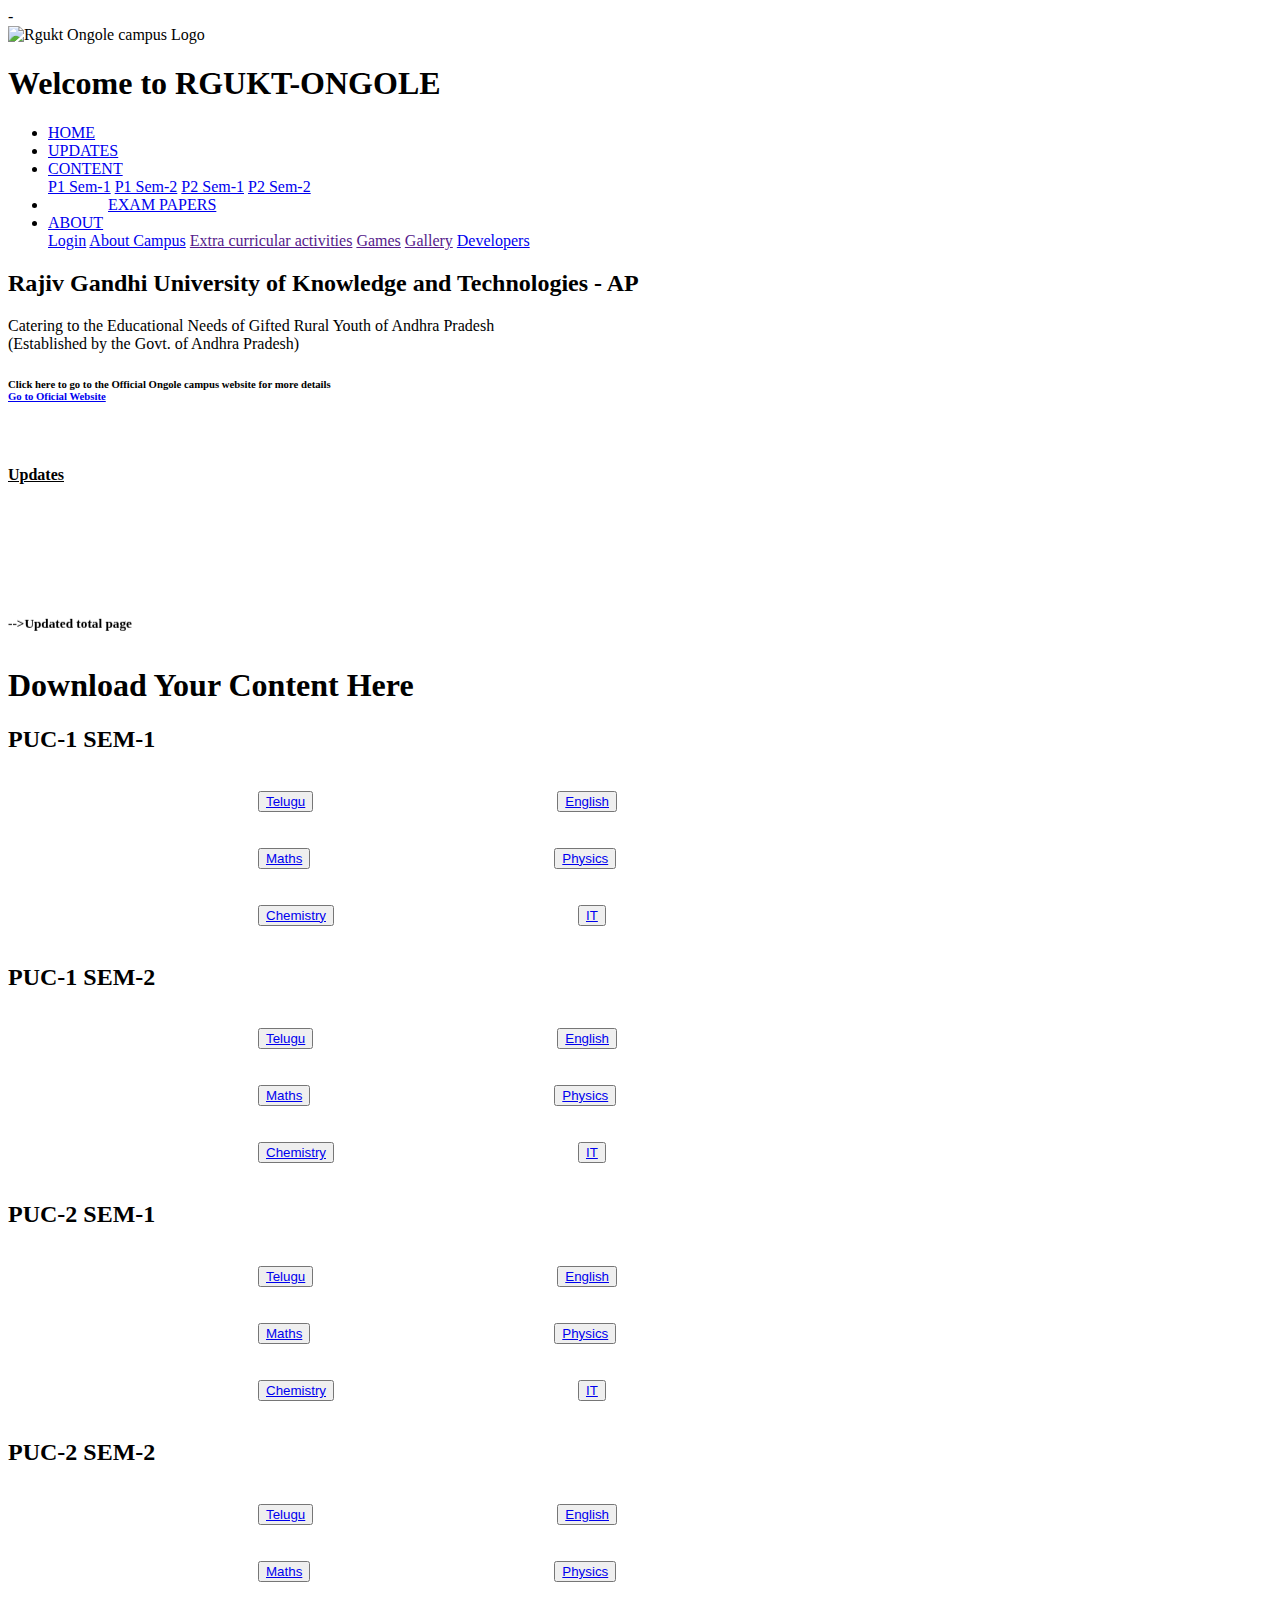
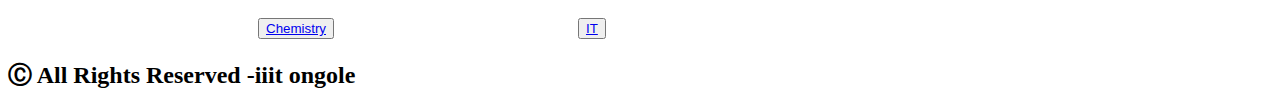
==== index.html @ 887feb47 "Add files via upload" ====
<!DOCTYPE html>-
<html>
<head>
    <title>
       PUC Content  
    </title>
    <link rel="stylesheet" href="/home/rguktongole/Documents/PUC/puc_content.css">
<link rel="stylesheet" href="https://cdnjs.cloudflare.com/ajax/libs/font-awesome/4.7.0/css/font-awesome.min.css">
</head>
<body>
    <header class="heading">
        <img src="/storage/emulated/0/Alarms/images/iiit-Ongole.webp" alt="Rgukt Ongole campus Logo"> 
        <h1 class="hed">Welcome  to RGUKT-ONGOLE</h1>
    </header>
    <div class="icon">
	<ul>

<li class="two"><a href="#">HOME</a></li>
<li class="two"><a href="#none">UPDATES</a></li>
<li class="dropdown">

<a href="#updates"class="two">
				CONTENT</a>

    <div class="dropdown-content">
      <a href="#sem1">P1 Sem-1</a>
      <a href="#sem2">P1 Sem-2</a>
      <a href="#sem3">P2 Sem-1</a>
      <a href="#sem4">P2 Sem-2</a>
    </div>

  </li>
  <li><a href="#home" class="one" style="margin-left:60px;">EXAM PAPERS</a></li>
  <li class="dropdown">
  			
  				<a href="#" class="two">ABOUT</a>
  
  <div class="dropdown-content">
  					<a href="/storage/emulated/0/1 P2 Sem1/IT/loginform.html">Login</a>
  		<a href="https://www.rguktong.ac.in/" target="_blank">About Campus</a>
  		<a href="">Extra curricular activities</a>
  		<a href="">Games</a>
  		<a href="">Gallery</a>
  		<a href="#testimonials">Developers</a>
  </div>
  
  </li>
</ul>
				</div>
    <main>
        <article>
        
            <h2>Rajiv Gandhi University of Knowledge and Technologies - AP</h2>
            <p class="quote1">Catering to the Educational Needs of Gifted Rural Youth of Andhra Pradesh <br>
                     (Established by the Govt. of Andhra Pradesh)</p>
  <h6 id="none">
  				Click here to go to the Official Ongole campus website for more details
<br>
  <a href="https://www.rguktong.ac.in/" target="_blank">Go to Oficial Website</a>
  </h6>
 
        </article>
    </main>
    <br>
    <div class="updates" id="updates">
							<h4 class="up"><u>Updates</u></h4>
							<marquee direction="up">
<h5>-->Updated total page </h5>
							<h5> --> <a href="http://examcell.rguktong.ac.in/"><u>P1 Sem2 Mid Marks released Check now</u></a></h5>
			
			<h5>--><a href="/home/rguktongole/Documents/PUC/syllabus.pdf">Rgukt PUC-1&2 Syllabus copy download now</a></h5>	
							</marquee>
			</div>
			<h1 class="content" id="content">Download Your Content Here</h1>
			<!---------Sem1--------->
	<section id="sem1" class="sem1">
			<div class="container"	>
							<h2 class="head">PUC-1 SEM-1</h2><br>
			<div class="row">
			<div class="col-md-13">
	<button class="btn" style="margin-left:250px"><a href="/home/rguktongole/Documents/PUC/p2s2/soon.html">Telugu</a></button>
	<button class="btn" style="margin-left:240px"><a href="/home/rguktongole/Documents/PUC/p2s2/soon.html">English</a></button>
			</div><br><br>
			<div class="col-md-13">
	<button class="btn" style="margin-left:250px"><a href="/home/rguktongole/Documents/PUC/p2s2/soon.html">Maths</a></button>
	<button class="btn" style="margin-left:240px"><a href="/home/rguktongole/Documents/PUC/p2s2/soon.html">Physics</a></button>
			</div><br><br>
			<div class="col-md-13">
	<button class="btn" style="margin-left:250px"><a href="/home/rguktongole/Documents/PUC/p2s2/soon.html">Chemistry</a></button>
	<button class="btn" style="margin-left:240px"><a href="/home/rguktongole/Documents/PUC/p2s2/soon.html">IT</a></button>
			</div>
			</div>
			</div>			
	</section><br>
	<!-------- Sem2 --------->
	<section id="sem2" class="sem1">
			<div class="container"	>
							<h2 class="head">PUC-1 SEM-2</h2><br>
			<div class="row">
			<div class="col-md-13">
	<button class="btn" style="margin-left:250px"><a href="/home/rguktongole/Documents/PUC/p2s2/soon.html">Telugu</a></button>
	<button class="btn" style="margin-left:240px"><a href="/home/rguktongole/Documents/PUC/p2s2/soon.html">English</a></button>
			</div><br><br>
			<div class="col-md-13">
	<button class="btn" style="margin-left:250px"><a href="/home/rguktongole/Documents/PUC/p2s2/soon.html">Maths</a></button>
	<button class="btn" style="margin-left:240px"><a href="/home/rguktongole/Documents/PUC/p2s2/soon.html">Physics</a></button>
			</div><br><br>
			<div class="col-md-13">
	<button class="btn" style="margin-left:250px"><a href="/home/rguktongole/Documents/PUC/p2s2/soon.html">Chemistry</a></button>
	<button class="btn" style="margin-left:240px"><a href="/home/rguktongole/Documents/PUC/p2s2/soon.html">IT</a></button>
			</div>
			</div>
			</div>			
	</section><br>
<!----------- Sem3 -------------->
		<section id="sem3" class="sem1">
			<div class="container"	>
							<h2 class="head">PUC-2 SEM-1</h2><br>
			<div class="row">
			<div class="col-md-13">
	<button class="btn" style="margin-left:250px">
	<a href="/home/rguktongole/Documents/PUC/Content/P2 S1 Te.html" target="_blank">Telugu</a>
	</button>
	<button class="btn" style="margin-left:240px">
	<a href="/home/rguktongole/Documents/PUC/Content/P2S1 En.html" target="_blank">English</a>
	</button>
	</div><br><br>
	<div class="col-md-13">
	<button class="btn" style="margin-left:250px">
	<a href="/home/rguktongole/Documents/PUC/Content/P2S1 Maths.html" target="_blank">Maths</a>
		</button>
	<button class="btn" style="margin-left:240px">
	<a href="/home/rguktongole/Documents/PUC/Content/P2S1 Phy.html" target="_blank">Physics</a>
		</button>
	      </div><br><br>
	<div class="col-md-13">
	<button class="btn" style="margin-left:250px">
	<a href="/home/rguktongole/Documents/PUC/Content/P2S1 Chem.html" target="_blank">Chemistry</a>
		</button>
	<button class="btn" style="margin-left:240px">
	<a href="/home/rguktongole/Documents/PUC/Content/P2S1 It.html" target="_blank">IT</a>
		</button>
			</div>
			</div>
			</div>			
	</section><br>
	<!-------- Sem4 --------->
	<section id="sem4" class="sem1">
			<div class="container"	>
							<h2 class="head">PUC-2 SEM-2</h2><br>
			<div class="row">
			<div class="col-md-13">
	<button class="btn" style="margin-left:250px"><a href="/home/rguktongole/Documents/PUC/p2s2/soon.html">Telugu</a></button>
	<button class="btn" style="margin-left:240px"><a href="/home/rguktongole/Documents/PUC/p2s2/soon.html">English</a></button>
			</div><br><br>
			<div class="col-md-13">
	<button class="btn" style="margin-left:250px"><a href="/home/rguktongole/Documents/PUC/p2s2/p2s2_maths.html">Maths</a></button>
	<button class="btn" style="margin-left:240px"><a href="/home/rguktongole/Documents/PUC/p2s2/soon.html">Physics</a></button>
			</div><br><br>
			<div class="col-md-13">
	<button class="btn" style="margin-left:250px"><a href="/home/rguktongole/Documents/PUC/p2s2/soon.html">Chemistry</a></button>
	<button class="btn" style="margin-left:240px"><a href="/home/rguktongole/Documents/PUC/p2s2/soon.html">IT</a></button>
			</div>
			</div>
					</div>
	</section>

<h2 class="head1">Ⓒ All Rights Reserved -iiit ongole<h2>
</body>
</html>
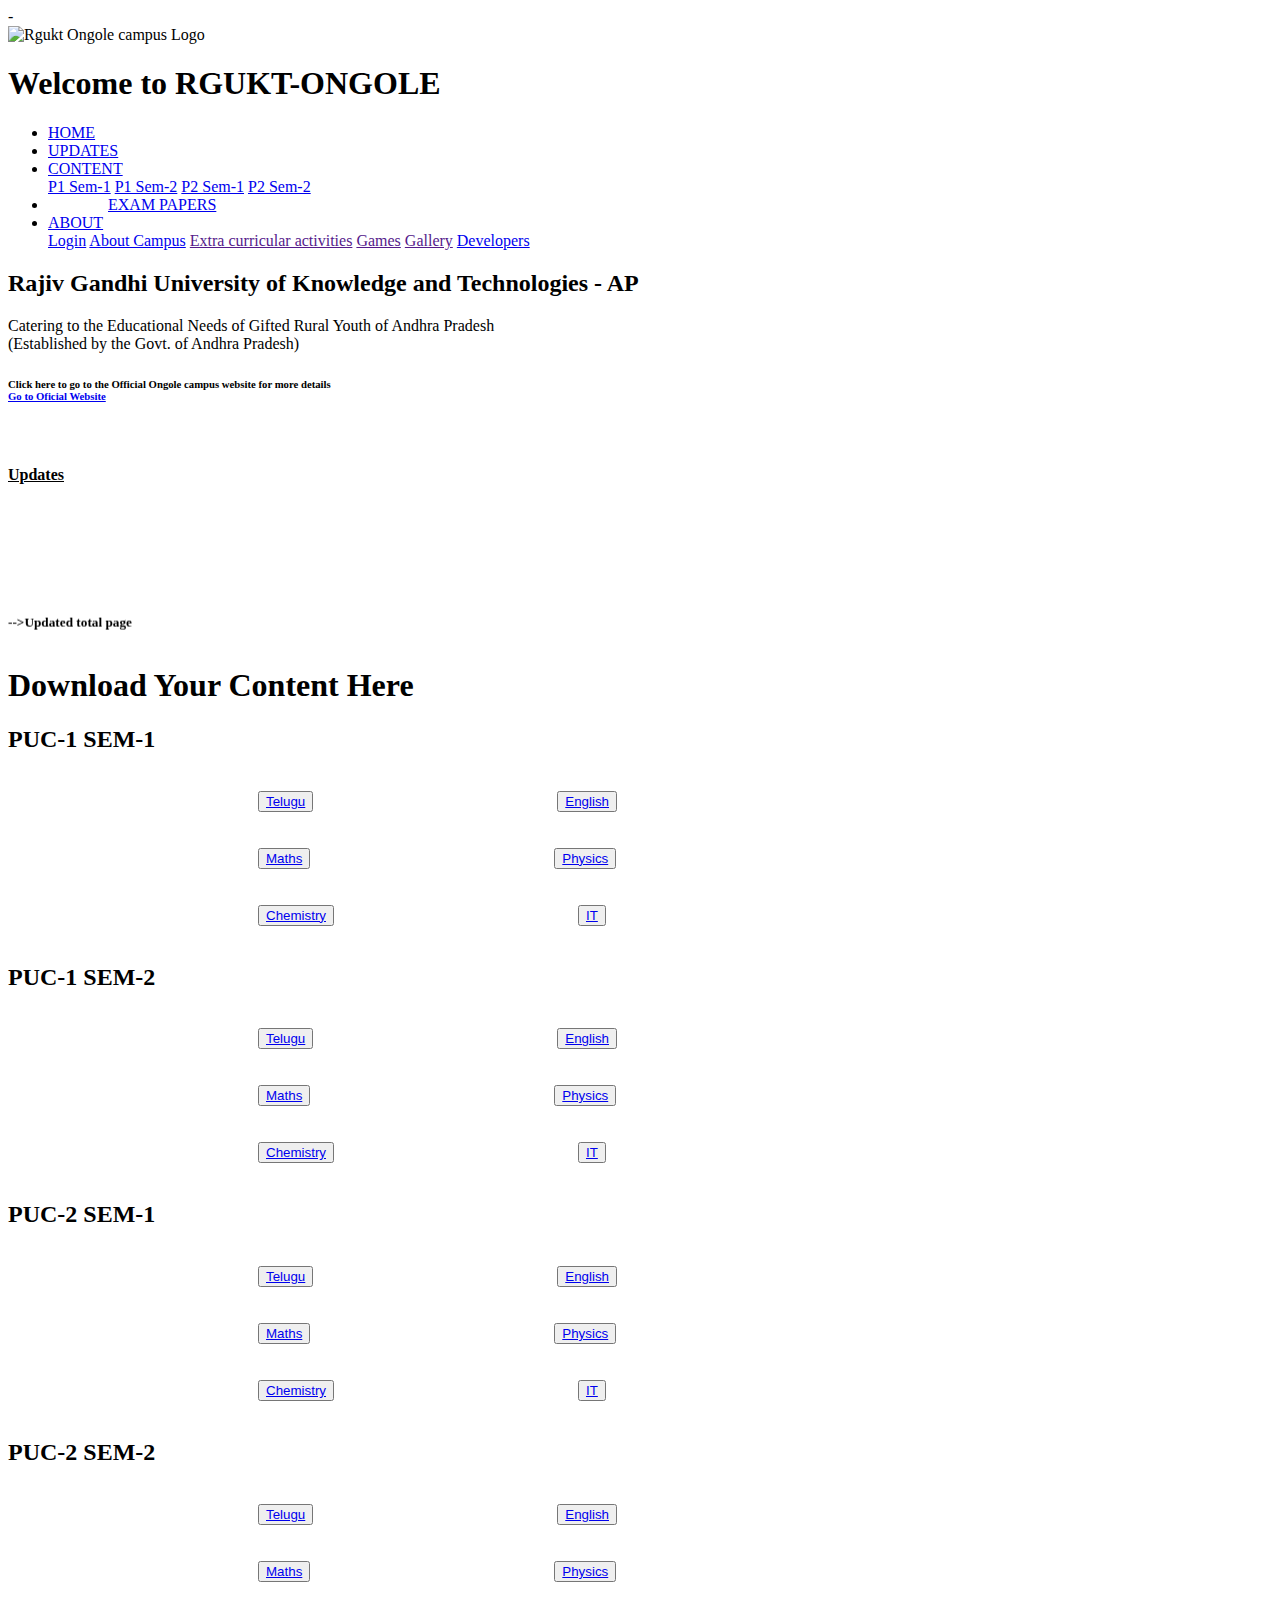
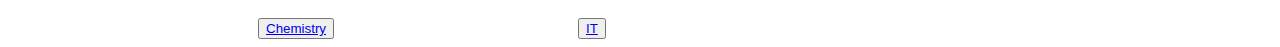
==== commit f6915ad9: "Update index.html" ====
--- a/index.html
+++ b/index.html
@@ -164,7 +164,5 @@
 			</div>
 					</div>
 	</section>
-
-<h2 class="head1">Ⓒ All Rights Reserved -iiit ongole<h2>
 </body>
 </html>
